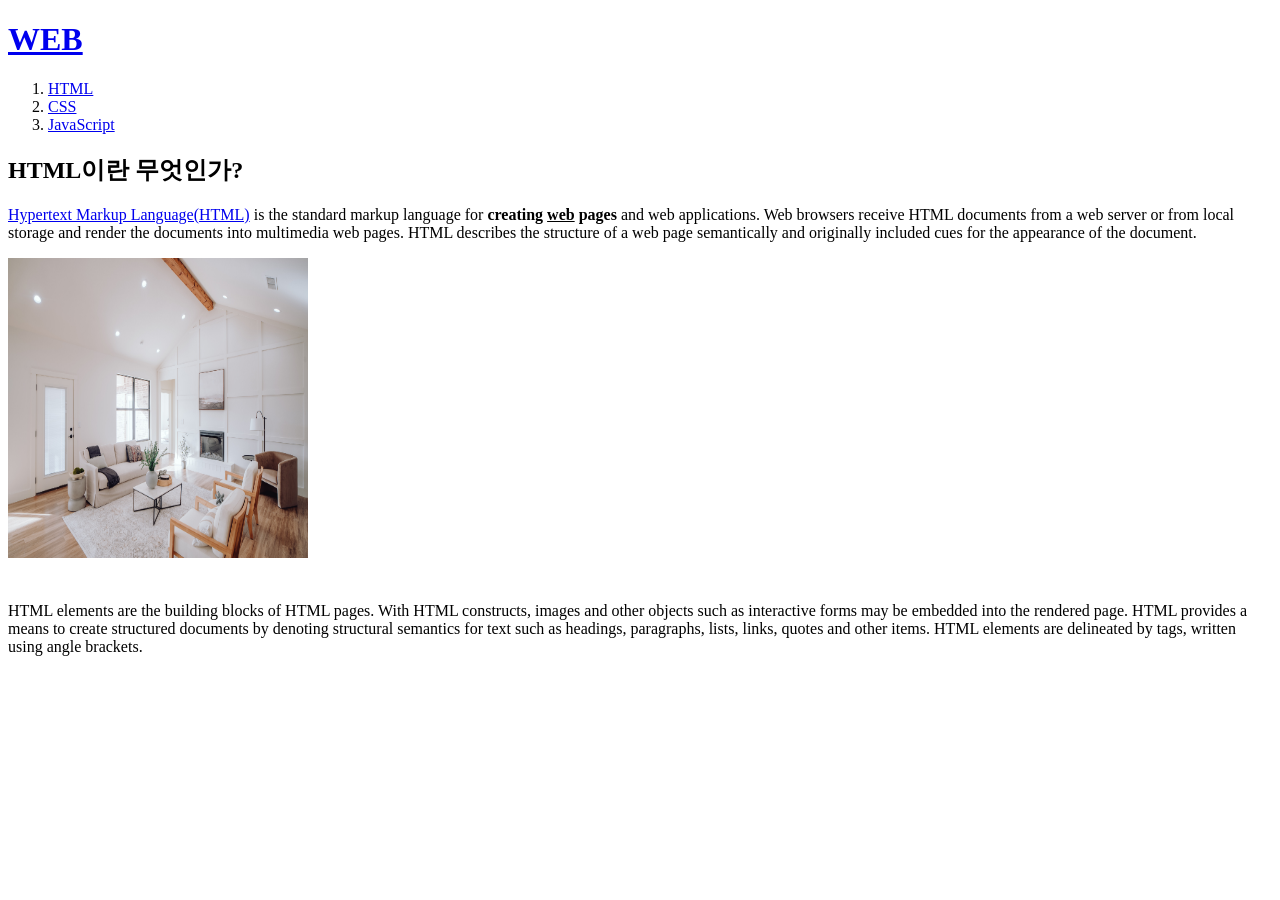
==== 1.html @ b2a2fb89 "Add files via upload" ====
<!DOCTYPE html>
<html lang="en">
<head>
    <meta charset="UTF-8">
    <title>WEB1 - HTML</title>
</head>
<body>
    <h1><a href="index.html">WEB</a></h1>
<ol>
    <li><a href="1.html">HTML</a></li>
    <li><a href="2.html">CSS</a></li>
    <li><a href="3.html">JavaScript</a></li>
</ol>
<h2>HTML이란 무엇인가?</h2>
<p><a href="https://www.w3.org/TR/2011/WD-html5-20110405/" title="HTML5 specification">Hypertext Markup
    Language(HTML)</a> is the standard markup language for <strong>creating <u>web</u> pages</strong> and web
    applications.
    Web browsers receive HTML documents from a web server or from local storage and render the documents into
    multimedia web pages. HTML describes the structure of a web page semantically and originally included cues for the
    appearance of the document.</p>
    <img src="a.jpg" width="300" height="300">
    <p style="margin-top: 40px;">
    HTML elements are the building blocks of HTML pages. With HTML constructs, images and other objects such as
    interactive forms may be embedded into the rendered page. HTML provides a means to create structured documents by
    denoting structural semantics for text such as headings, paragraphs, lists, links, quotes and other items. HTML elements are
    delineated by tags, written using angle brackets.
</p>
</body>
</html>
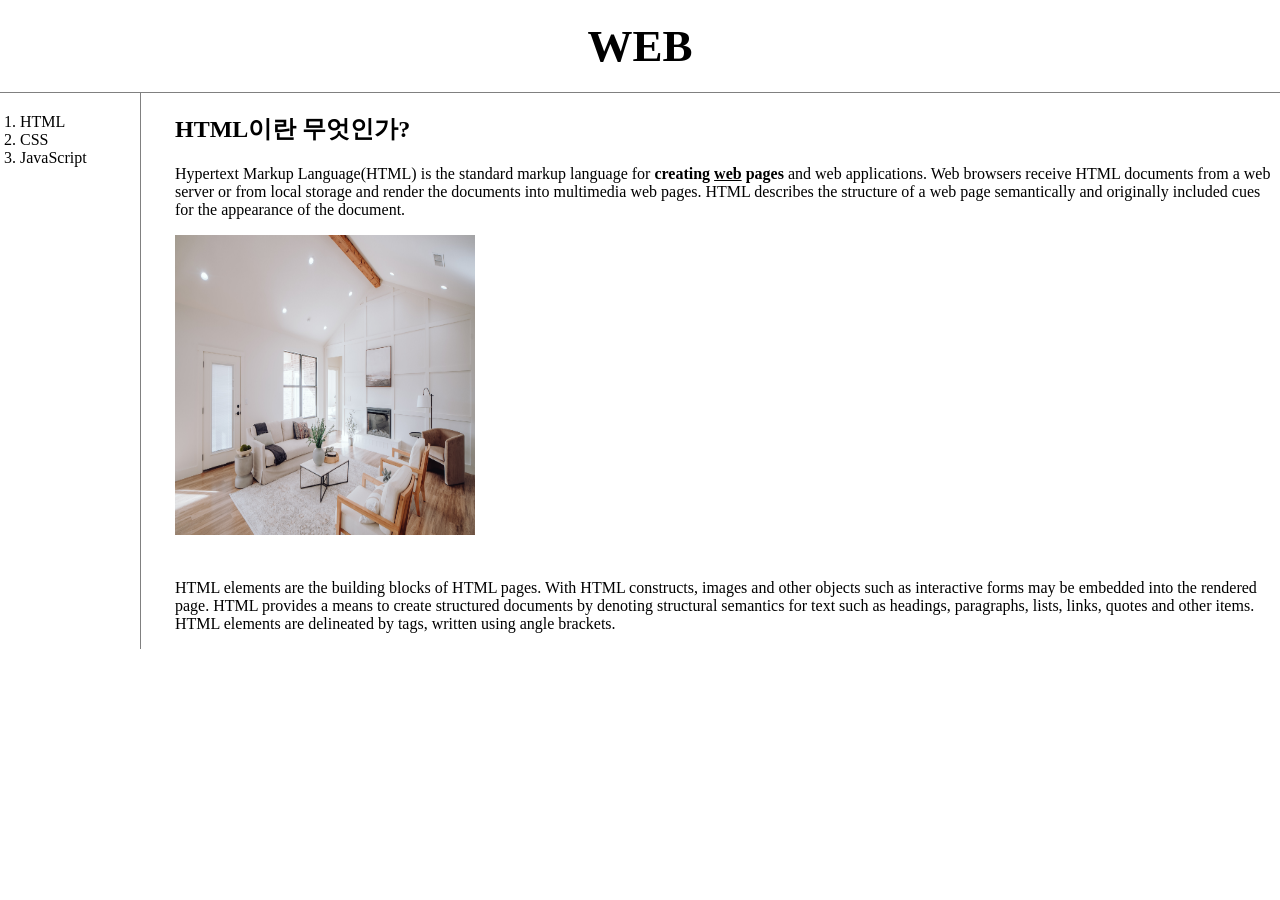
==== commit 10cfa680: "Add files via upload" ====
--- a/1.html
+++ b/1.html
@@ -3,14 +3,28 @@
 <head>
     <meta charset="UTF-8">
     <title>WEB1 - HTML</title>
+        <!-- Global site tag (gtag.js) - Google Analytics -->
+<script async src="https://www.googletagmanager.com/gtag/js?id=G-VSQH1PTYQZ"></script>
+
+<script>
+  window.dataLayer = window.dataLayer || [];
+  function gtag(){dataLayer.push(arguments);}
+  gtag('js', new Date());
+
+  gtag('config', 'G-VSQH1PTYQZ');
+</script>
 </head>
+
 <body>
     <h1><a href="index.html">WEB</a></h1>
+    <div id="grid">
 <ol>
     <li><a href="1.html">HTML</a></li>
     <li><a href="2.html">CSS</a></li>
     <li><a href="3.html">JavaScript</a></li>
 </ol>
+<div id="article">
+    <link rel="stylesheet" href="style.css" />
 <h2>HTML이란 무엇인가?</h2>
 <p><a href="https://www.w3.org/TR/2011/WD-html5-20110405/" title="HTML5 specification">Hypertext Markup
     Language(HTML)</a> is the standard markup language for <strong>creating <u>web</u> pages</strong> and web
@@ -25,5 +39,42 @@
     denoting structural semantics for text such as headings, paragraphs, lists, links, quotes and other items. HTML elements are
     delineated by tags, written using angle brackets.
 </p>
+</div>
+</div>
+<p>
+    <div id="disqus_thread"></div>
+    <script>
+        /**
+        *  RECOMMENDED CONFIGURATION VARIABLES: EDIT AND UNCOMMENT THE SECTION BELOW TO INSERT DYNAMIC VALUES FROM YOUR PLATFORM OR CMS.
+        *  LEARN WHY DEFINING THESE VARIABLES IS IMPORTANT: https://disqus.com/admin/universalcode/#configuration-variables    */
+        /*
+        var disqus_config = function () {
+        this.page.url = PAGE_URL;  // Replace PAGE_URL with your page's canonical URL variable
+        this.page.identifier = PAGE_IDENTIFIER; // Replace PAGE_IDENTIFIER with your page's unique identifier variable
+        };
+        */
+        (function() { // DON'T EDIT BELOW THIS LINE
+        var d = document, s = d.createElement('script');
+        s.src = 'https://web1-wzfbnctuu9.disqus.com/embed.js';
+        s.setAttribute('data-timestamp', +new Date());
+        (d.head || d.body).appendChild(s);
+        })();
+    </script>
+    <noscript>Please enable JavaScript to view the <a href="https://disqus.com/?ref_noscript">comments powered by Disqus.</a></noscript>
+</p>   
+
+<p>
+<script type="text/javascript">
+    var Tawk_API=Tawk_API||{}, Tawk_LoadStart=new Date();
+    (function(){
+    var s1=document.createElement("script"),s0=document.getElementsByTagName("script")[0];
+    s1.async=true;
+    s1.src='https://embed.tawk.to/624f78aec72df874911df0f3/1g036uraa';
+    s1.charset='UTF-8';
+    s1.setAttribute('crossorigin','*');
+    s0.parentNode.insertBefore(s1,s0);  
+    })();
+</script>
+</p>
 </body>
 </html>
--- a/style.css
+++ b/style.css
@@ -0,0 +1,45 @@
+body {
+    margin: 0;
+}
+
+a {
+    color: black;
+    text-decoration: none;
+}
+
+h1 {
+    font-size: 45px;
+    text-align: center;
+    border-bottom: 1px solid gray;
+    margin: 0;
+    padding: 20px;
+}
+
+#grid ol {
+    border-right: 1px solid gray;
+    width: 100px;
+    margin: 0;
+    padding: 20px;
+}
+
+#grid {
+    display: grid;
+    grid-template-columns: 150px 1fr;
+}
+
+#article {
+    padding-left: 25px;
+}
+
+@media(max-width :800px) {
+    #grid {
+        display: block;
+    }
+    #grid ol {
+        border-right: none;
+    }
+    h1 {
+        border-bottom: none;
+    }
+
+}
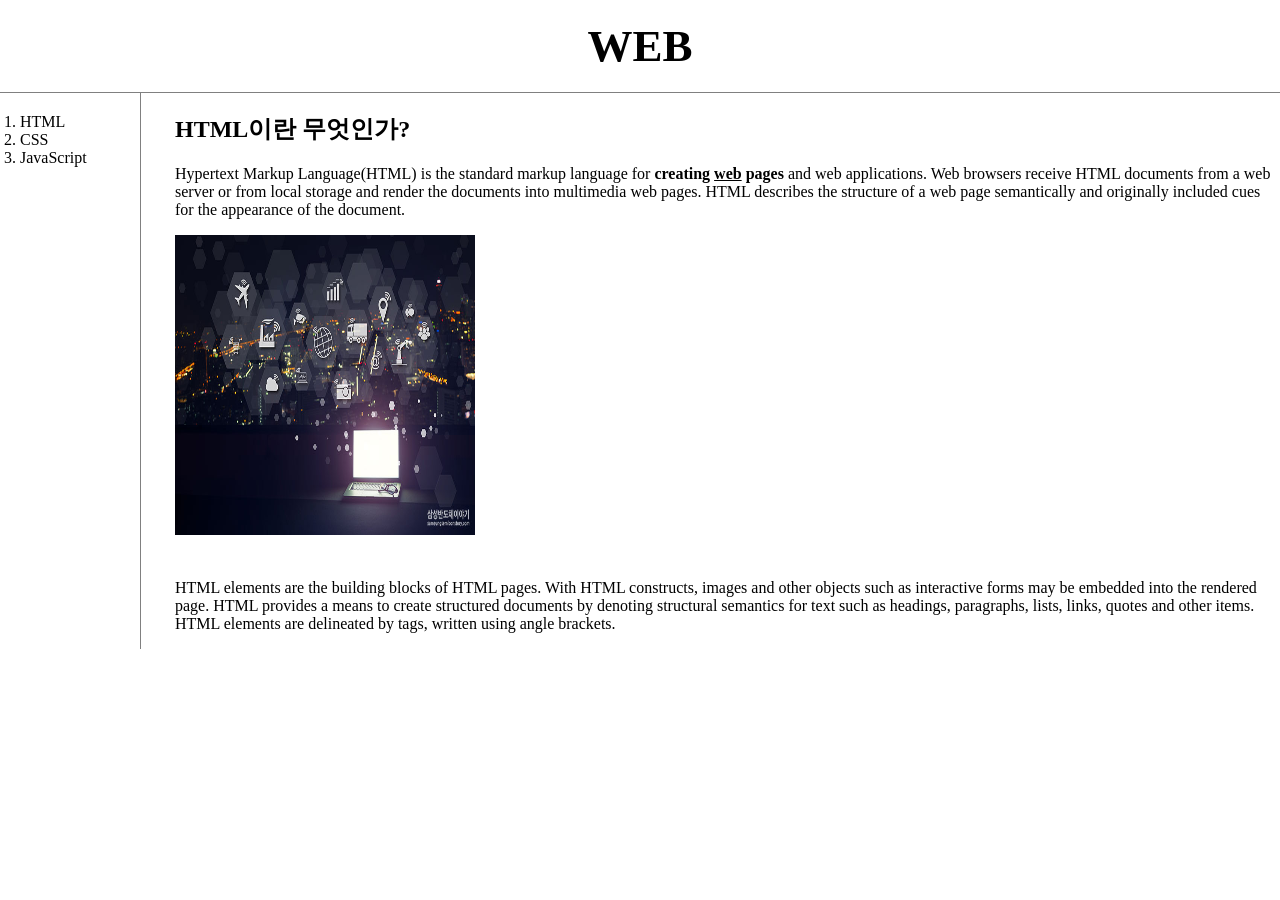
==== commit b11ae812: "Add files via upload" ====
--- a/1.html
+++ b/1.html
@@ -32,7 +32,7 @@
     Web browsers receive HTML documents from a web server or from local storage and render the documents into
     multimedia web pages. HTML describes the structure of a web page semantically and originally included cues for the
     appearance of the document.</p>
-    <img src="a.jpg" width="300" height="300">
+    <img src="aa.jpg" width="300" height="300">
     <p style="margin-top: 40px;">
     HTML elements are the building blocks of HTML pages. With HTML constructs, images and other objects such as
     interactive forms may be embedded into the rendered page. HTML provides a means to create structured documents by
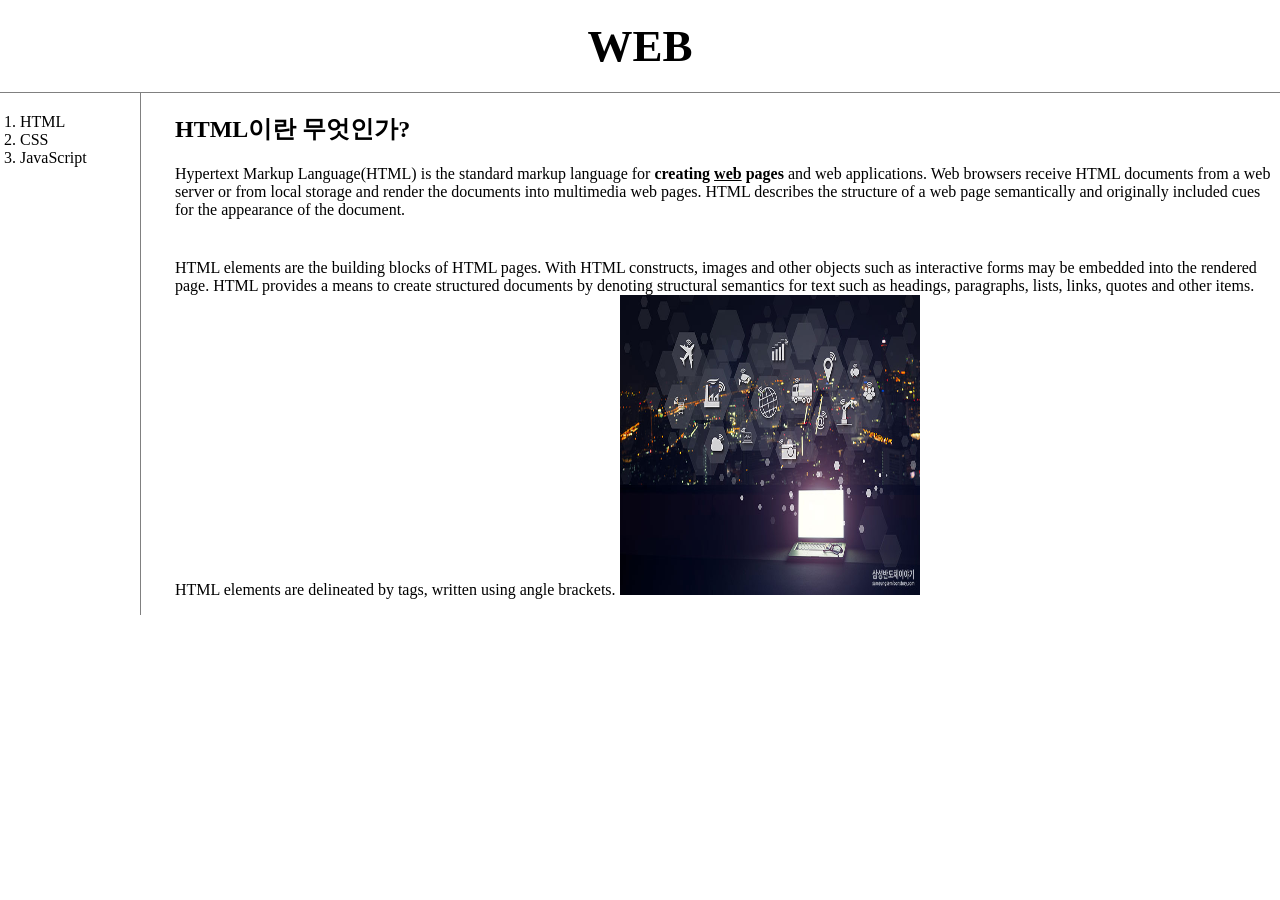
==== commit e081cbbd: "Add files via upload" ====
--- a/1.html
+++ b/1.html
@@ -32,12 +32,14 @@
     Web browsers receive HTML documents from a web server or from local storage and render the documents into
     multimedia web pages. HTML describes the structure of a web page semantically and originally included cues for the
     appearance of the document.</p>
-    <img src="aa.jpg" width="300" height="300">
+
     <p style="margin-top: 40px;">
+
     HTML elements are the building blocks of HTML pages. With HTML constructs, images and other objects such as
     interactive forms may be embedded into the rendered page. HTML provides a means to create structured documents by
     denoting structural semantics for text such as headings, paragraphs, lists, links, quotes and other items. HTML elements are
     delineated by tags, written using angle brackets.
+    <img src="aa.jpg" width="300" height="300">
 </p>
 </div>
 </div>
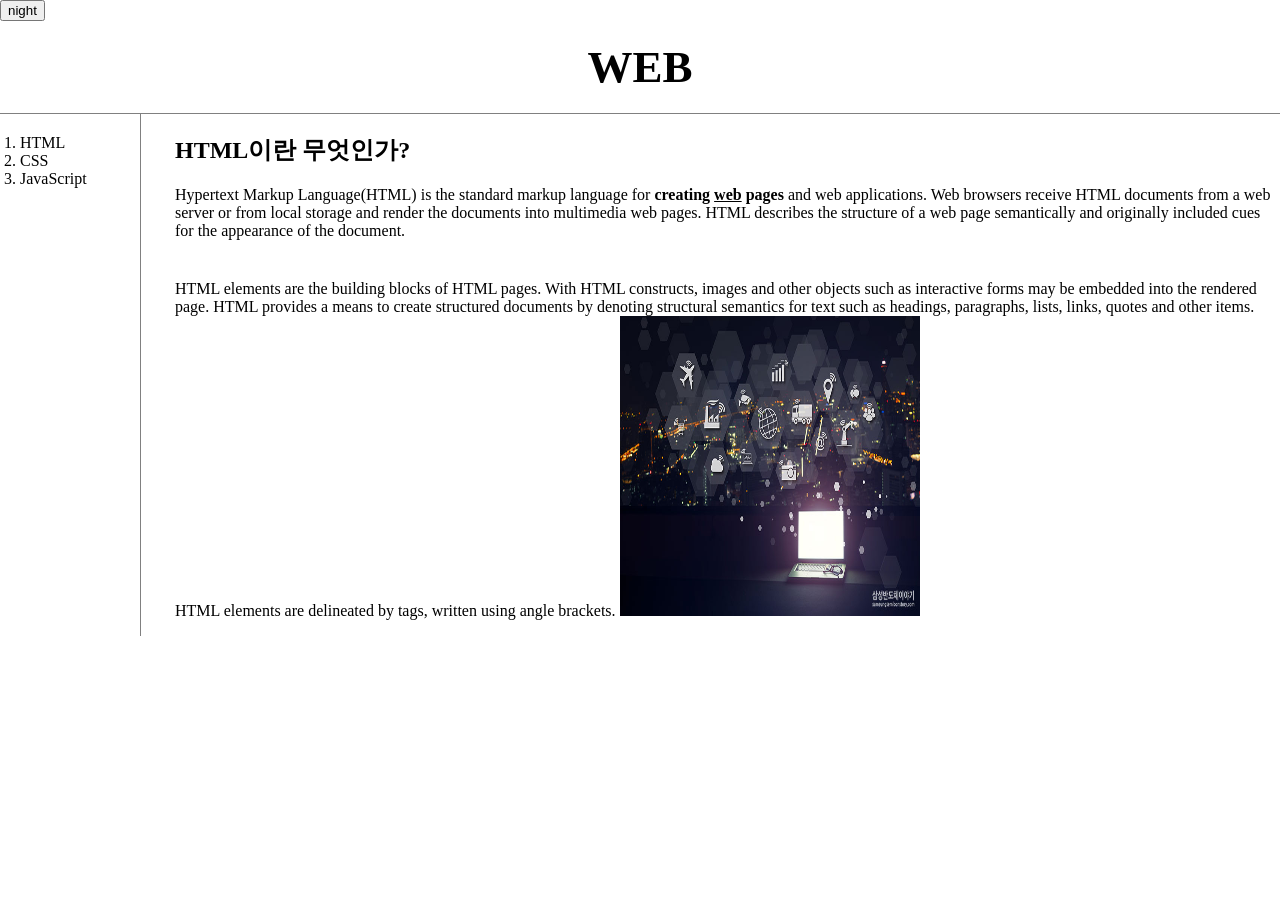
==== commit 0af27622: "Add files via upload" ====
--- a/1.html
+++ b/1.html
@@ -16,6 +16,23 @@
 </head>
 
 <body>
+    <input
+            type="button"
+            value="night"
+            onclick="
+             var target = document.querySelector('body');
+        if(this.value === 'night') {
+    
+            target.style.backgroundColor = 'black';
+            target.style.color= 'white';
+            this.value = 'day';
+        } else {
+            target.style.backgroundColor = 'white';
+            target.style.color= 'black';
+            this.value = 'night';
+        }
+        ">
+        
     <h1><a href="index.html">WEB</a></h1>
     <div id="grid">
 <ol>
@@ -34,7 +51,7 @@
     appearance of the document.</p>
 
     <p style="margin-top: 40px;">
-
+    
     HTML elements are the building blocks of HTML pages. With HTML constructs, images and other objects such as
     interactive forms may be embedded into the rendered page. HTML provides a means to create structured documents by
     denoting structural semantics for text such as headings, paragraphs, lists, links, quotes and other items. HTML elements are
